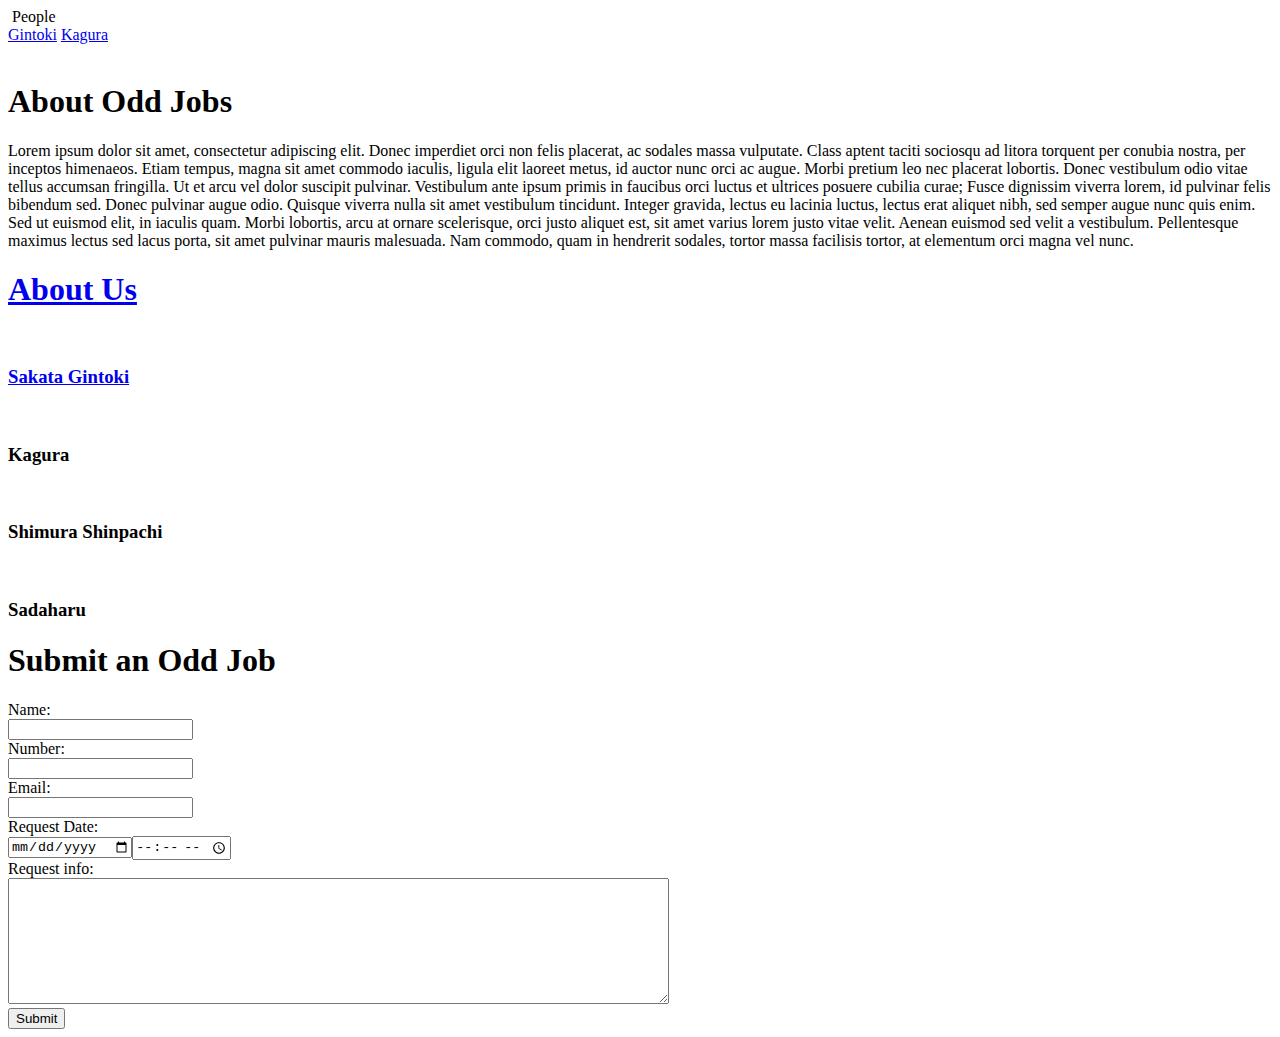
==== index.html @ 7ef0874c "Create index.html" ====
<!DOCTYPE html>
<html lang="en">

<head>
    <meta charset="UTF-8">
    <meta name="viewport" content="width=device-width, initial-scale=1.0">
    <link rel="stylesheet" href="styles.css">
    <link rel="icon" href="images/gintama.ico">
    <title>Yorozuya</title>
</head>

<body>
    <div class="navbar"> 
        <a href="index.html"><img id="logo" src="images/nav-picture.png" alt=""></a>       
        <span class="span-people">People</span>
        <div class="people">            
            <a href="#">Gintoki</a>
            <a href="#">Kagura</a>
        </div>     
    </div>

    <img class="banner" src="images/gintama-yorozuya.gif" alt="">
    <div class="container">

        <div class="about">
            <h1>About Odd Jobs</h1>
            <p>Lorem ipsum dolor sit amet, consectetur adipiscing elit. Donec imperdiet orci non felis placerat, ac
                sodales massa vulputate. Class aptent taciti sociosqu ad litora torquent per conubia nostra, per
                inceptos himenaeos. Etiam tempus, magna sit amet commodo iaculis, ligula elit laoreet metus, id auctor
                nunc orci ac augue. Morbi pretium leo nec placerat lobortis. Donec vestibulum odio vitae tellus accumsan
                fringilla. Ut et arcu vel dolor suscipit pulvinar. Vestibulum ante ipsum primis in faucibus orci luctus
                et ultrices posuere cubilia curae; Fusce dignissim viverra lorem, id pulvinar felis bibendum sed. Donec
                pulvinar augue odio. Quisque viverra nulla sit amet vestibulum tincidunt. Integer gravida, lectus eu
                lacinia luctus, lectus erat aliquet nibh, sed semper augue nunc quis enim. Sed ut euismod elit, in
                iaculis quam. Morbi lobortis, arcu at ornare scelerisque, orci justo aliquet est, sit amet varius lorem
                justo vitae velit. Aenean euismod sed velit a vestibulum. Pellentesque maximus lectus sed lacus porta,
                sit amet pulvinar mauris malesuada. Nam commodo, quam in hendrerit sodales, tortor massa facilisis
                tortor, at elementum orci magna vel nunc. </p>
        </div>

        <div class="about">
            <a class="about-us-header" href="about-us.html">
                <h1>About Us</h1>
            </a>
            <div class="odd-jobs-members">
                <img id="gintoki" class="members" src="images/gintoki.PNG" alt="">
                <a href="about-us.html">
                    <h3>Sakata Gintoki</h3>
                </a>
            </div>
            <div class="odd-jobs-members">
                <img id="kagura" class="members" src="images/kagura.PNG" alt="">
                <h3>Kagura</h3>
            </div>
            <div class="odd-jobs-members">
                <img id="shinpachi" class="members" src="images/shinpachi.PNG" alt="">
                <h3>Shimura Shinpachi</h3>
            </div>
            <div class="odd-jobs-members">
                <img id="sadaharu" class="members" src="images/sadaharu.PNG" alt="">
                <h3>Sadaharu</h3>
            </div>
        </div>
    </div>

    <footer>
        <div class="footer">

            <form class="form" action="mailto:dummyname@gmail.com?subject=Request%20for%20help" method="post"
                enctype="text/plain">
                <h1>Submit an Odd Job</h1>
                <label>Name:</label><br>
                <input type="text" name="Name" value=""><br>
                <label>Number:</label><br>
                <input type="text" name="Number" value=""><br>
                <label>Email:</label><br>
                <input type="email" name="Email" value=""><br>
                <label>Request Date:</label><br>
                <input type="date" name="Date" value=""><input type="time" name="Time" value=""><br>
                <label>Request info:</label><br>
                <div style="width: 100%; float: left;">
                    <textarea class="textarea" rows="8" cols="80"></textarea><br>
                </div>
                <input type="submit" name="Submit">
            </form>
        </div>

    </footer>

</body>


</html>
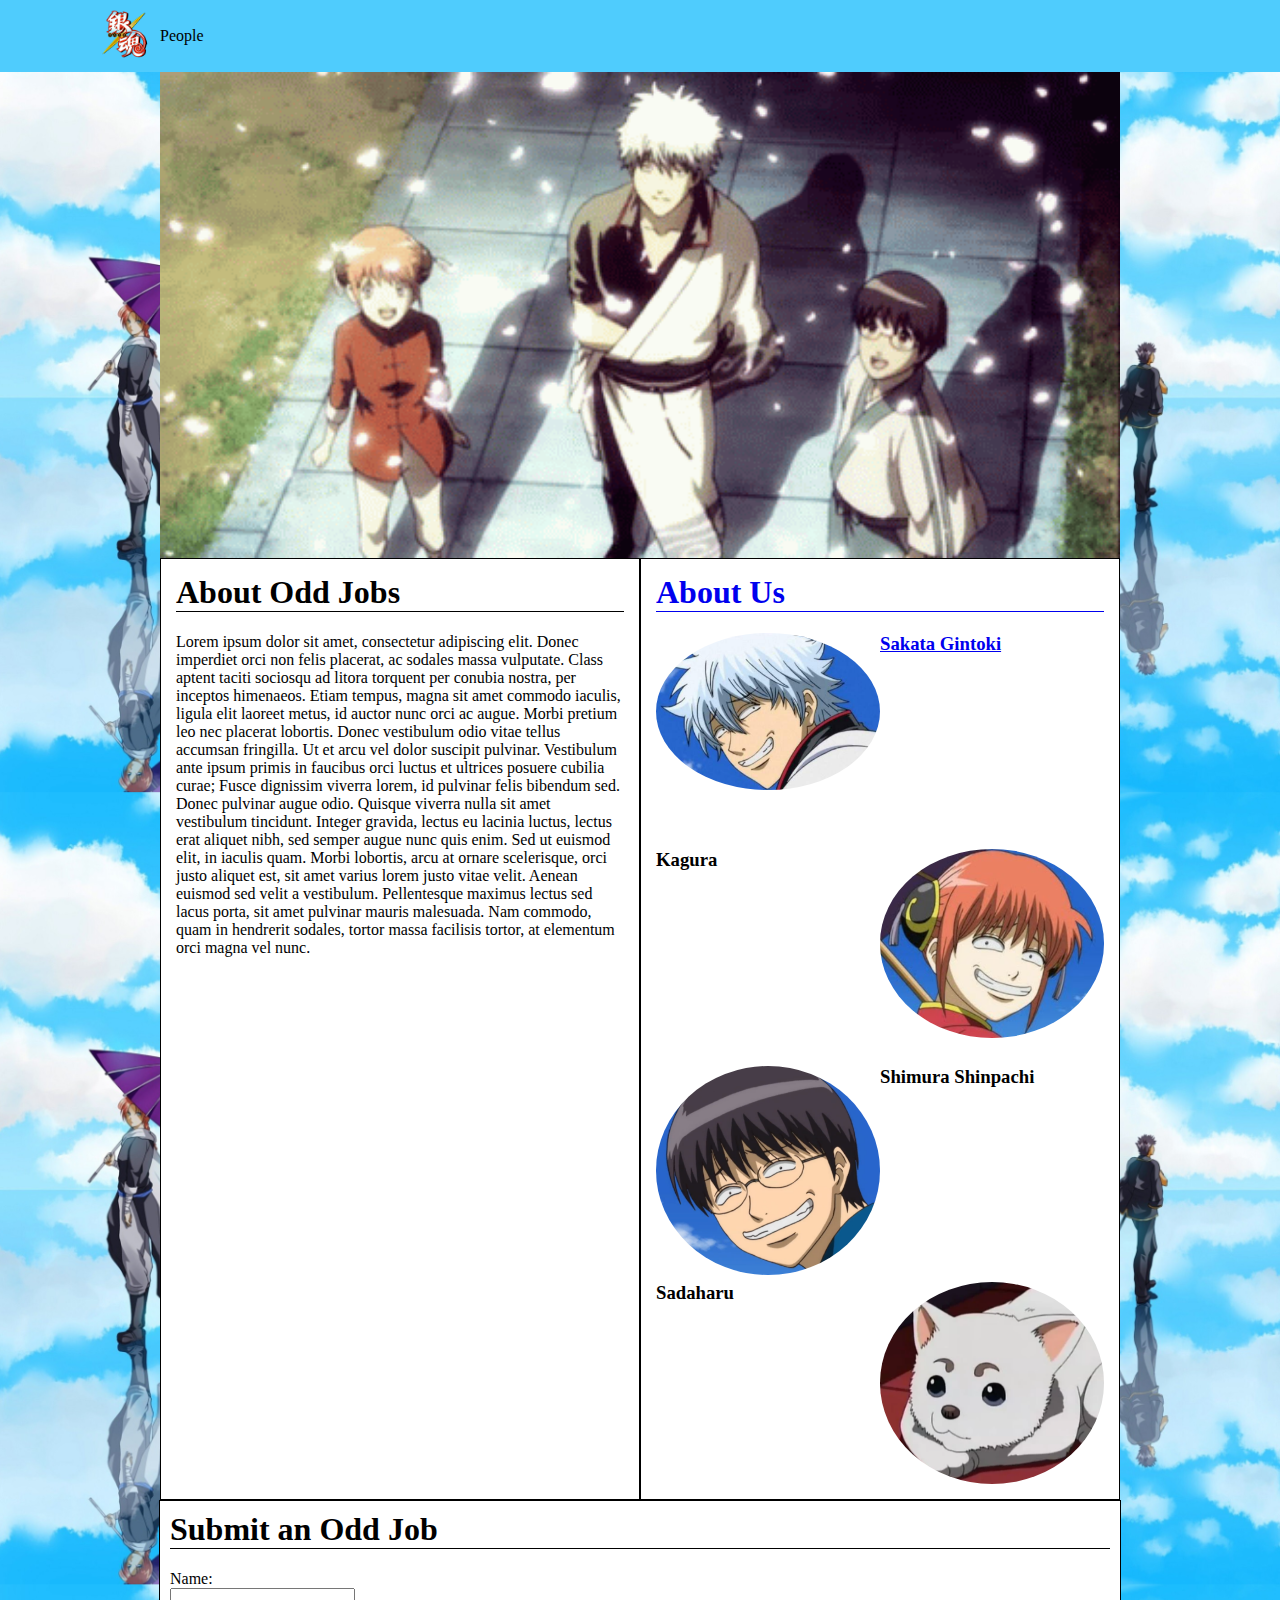
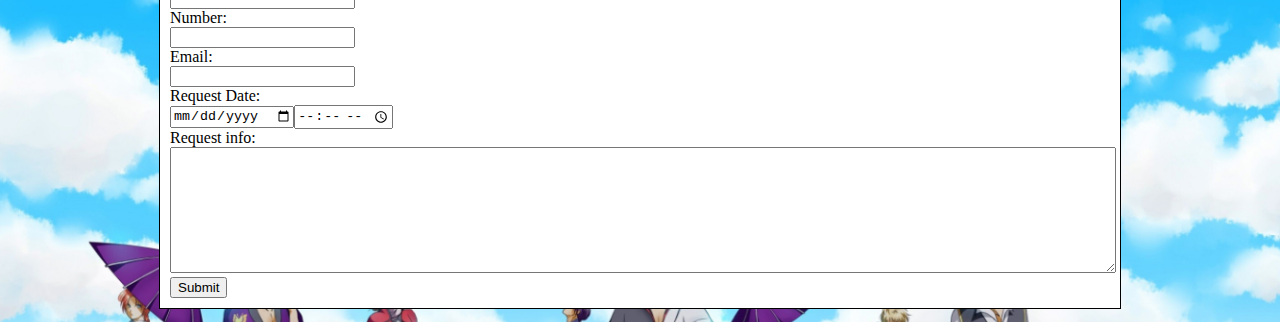
==== commit 01134764: "Update index.html" ====
--- a/index.html
+++ b/index.html
@@ -5,7 +5,7 @@
     <meta charset="UTF-8">
     <meta name="viewport" content="width=device-width, initial-scale=1.0">
     <link rel="stylesheet" href="styles.css">
-    <link rel="icon" href="images/gintama.ico">
+    <link rel="icon" href="./images/gintama.ico">
     <title>Yorozuya</title>
 </head>
 
--- a/styles.css
+++ b/styles.css
@@ -0,0 +1,275 @@
+body {
+    /*
+    Work on About-Us.html 
+    Change background color of about and footer maybe?
+    Fix navigation bar
+    Every character has their own background
+    */
+    background-image: url("./images/gintama-universe.PNG");
+    background-size: 100%;
+    margin: 0 0 1% 0;
+
+}
+
+ul {
+    list-style: none;
+}
+
+h1 {
+    margin-top: 0;
+    border-bottom: solid 1px;
+}
+
+/* Navbar */
+.navbar {
+    display: flex;
+    align-items: center;
+    padding: 0;
+    margin: 0;
+    width: 100%;
+    height: 8vh;
+    background-color: #4fccfd;
+}
+
+#logo {
+    margin-left: 100px;
+    margin-right: 10px;
+    position: relative;
+    height: 50px;
+    width: 50px;
+}
+.span-people{
+    position: relative;    
+    padding: 19px 0;
+}
+
+.people {
+    display: none;
+    position: absolute;
+    background-color: #f9f9f9;
+    min-width: 120px;
+    box-shadow: 0px 8px 16px 0px rgba(0, 0, 0, 0.2);
+    z-index: 1;
+}
+
+.navbar .span-people:hover + .people , .people:hover{
+    left: 160px;
+    top: 60px;
+    display: block;
+}
+
+.people a {
+    color: black;
+    padding: 12px 16px;
+    text-decoration: none;
+    display: block;
+}
+
+.people a:hover {
+    background-color: white;
+}
+
+/* Banner */
+.banner {
+    
+    display: block;
+    margin-left: auto;
+    margin-right: auto;
+    max-width: 100%;
+    width: 60em;
+}
+
+/* About Us */
+.container {
+    display: flex;
+    margin-left: auto;
+    margin-right: auto;
+    max-width: 100%;
+    width: 60em;
+}
+
+.about {
+    border: solid 1px;
+    width: 60em;
+    float: left;
+    padding: 15px;
+    background-color: white;
+
+}
+
+.about-us-header {
+    text-decoration: none;
+}
+
+.odd-jobs-members {
+    width: 100%;
+    padding-bottom: 35%;
+    text-align: left;
+}
+
+.members {
+    border-radius: 100%;
+    width: 50%;
+    height: 100%;
+}
+
+#gintoki {
+    float: left;
+}
+
+#kagura {
+    float: right;
+}
+
+#shinpachi {
+    float: left;
+}
+
+#sadaharu {
+    float: right;
+}
+
+.footer {
+    border: solid 1px;
+    margin-left: auto;
+    margin-right: auto;
+    max-width: 100%;
+    width: 60em;
+}
+
+.form {
+    background-color: white;
+    padding: 10px;
+}
+
+.textarea {
+    width: 100%;
+    max-width: 100%;
+}
+
+@media only screen and (max-width: 980px) {
+    #logo {
+        margin-left: 0;
+        margin-right: 10px;
+        position: relative;
+        height: 55px;
+        width: 50px;
+    }
+    
+    .people {
+        display: none;
+        position: absolute;
+        background-color: #f9f9f9;
+        min-width: 120px;
+        box-shadow: 0px 8px 16px 0px rgba(0, 0, 0, 0.2);
+        z-index: 1;
+    }
+
+    .navbar:hover .people {
+        left: 0;
+        display: none;
+    }
+
+    .span-people:hover + .people,
+    .people:hover {
+        left: 0;
+        display: block;
+    }
+
+    .people a {
+        color: black;
+        padding: 12px 16px;
+        text-decoration: none;
+        display: block;
+    }
+
+    .people a:hover {
+        left: 10px;
+        background-color: white;
+    }
+
+    .span-people{
+        position: relative;
+        top: 15px;
+        left: 100px;
+        padding: 19px 0;
+    }
+
+    
+}
+
+@media only screen and (max-width: 600px) {
+    .nav-btn {
+        display: inline-block;
+        position: absolute;
+        right: 0px;
+        top: 0px;
+    }
+
+    .banner {
+        display: block;
+        margin-left: auto;
+        margin-right: auto;
+        width: 100%;
+    }
+
+    .container {
+        display: flex;
+        margin-left: auto;
+        margin-right: auto;
+        width: 100%;
+
+    }
+
+    .about {
+        width: 60%;
+        float: left;
+        padding: 15px;
+    }
+
+    .footer {
+        border: solid 1px;
+        margin-left: auto;
+        margin-right: auto;
+        width: 100%;
+    }
+    .people {
+        display: none;
+        position: absolute;
+        background-color: #f9f9f9;
+        min-width: 120px;
+        box-shadow: 0px 8px 16px 0px rgba(0, 0, 0, 0.2);
+        z-index: 1;
+    }
+
+    .navbar:hover .people {
+        left: 0;
+        display: none;
+    }
+
+    .span-people:hover + .people,
+    .people:hover {
+        left: 0;
+        display: block;
+    }
+
+    .people a {
+        color: black;
+        padding: 12px 16px;
+        text-decoration: none;
+        display: block;
+    }
+
+    .people a:hover {
+        left: 10px;
+        background-color: white;
+    }
+
+    .span-people{
+        position: relative;
+        top: 5px;
+        left: 100px;
+        padding: 19px 0;
+    }
+    
+}
